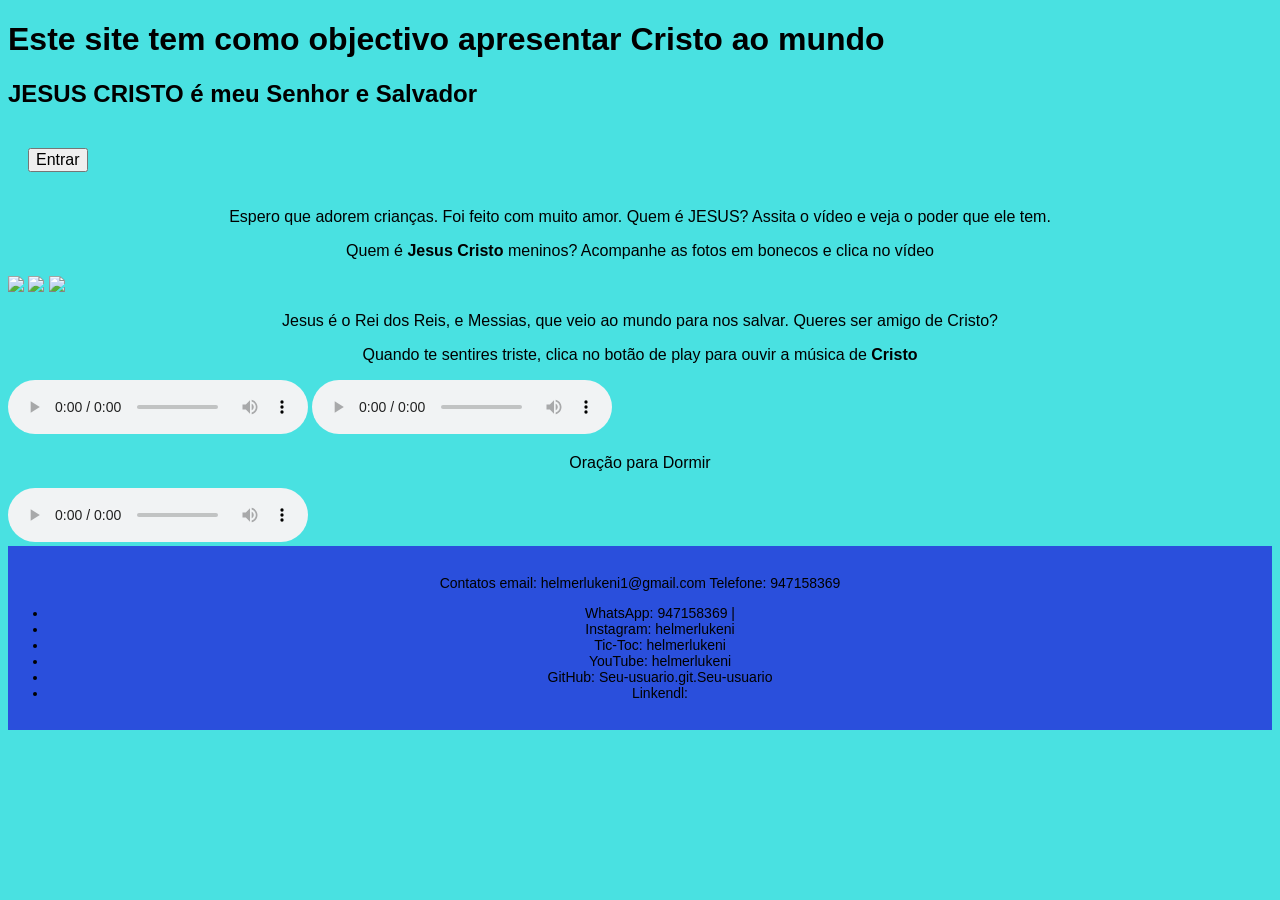
==== Site_Kids.html @ 72304e96 "Add files via upload" ====
<!DOCTYPE html>
<html lang="pt-br">
  
  <meta charset="UTF-8">
 <meta http-equiv="X-UA-compatible" content="IE=edge">
    <meta name="viewport" content="width=device-width, initial-scale=1.0">
<head>
<title>Meu Amigo JESUS </title> <!--Aqui fica o título do meu site.
-->
</head>

<body>
  
  <h1>Este site tem como objectivo apresentar Cristo ao mundo</h1> <!--Aqui temos o nosso título 1 -->
  <h2>JESUS CRISTO é meu Senhor e Salvador</h2>
  <form>
  <button type="submit" class="botao_estelizado"  >Entrar</button> <!-- Neste espaço criamos um botao estelizado de entrada-->
  </form>
  <p>Espero que adorem crianças. Foi feito com muito amor. Quem é JESUS? Assita o vídeo e veja o poder que ele tem.</p>
  <p>Quem é <b>Jesus Cristo</b> meninos? Acompanhe as fotos em bonecos e clica no vídeo</p>
  
     <!-- Neste Espaçamento contém todas as imagens do meu projeto, com seus prefixos "img"-->
    <img src="Imagem/Jesus1.jpeg" width="100%">
    <img src="Imagem/Jesus2.jpeg" width="100%">
    <img src="Imagem/Jesus3.jpeg" width="100%">
  <p>Jesus é o Rei dos Reis, e Messias, que veio ao mundo para nos salvar. Queres ser amigo de Cristo?</p>
  
    
    <p>Quando te sentires triste, clica no botão de play para ouvir a música de <b>Cristo</b></p>
    
  <!-- Neste espaço temos os audios do projecto-->
  <audio controls>
    <source src="Músicas/Se Jesus é Teu amigo Remake - 3 Palavrinhas OFICIAL(M4A_128K).mp3" type="audio/mpeg">
</audio>

<audio controls>
      <source src="Músicas/QUEM TEM JESUS  - Minha Vida é uma Viagem (OFICIAL)(M4A_128K).mp3" typer="audio/mpeg">
</audio>
  <p>Oração para Dormir</p>
  <audio controls>
    <source src=.mp3" typer="audio/mpeg">
  </audio>
  
  <style>
  body{
    background-color: #24dbdbd3;font:12pt Arial
  }
  button{
    font-size:12pt;padding:30pix; margin:20px
    ;padding:15px
  background-color: yellow;
      }
  p{
    text-align: center;
  }   
.botao-estilizado {
  background-color: #4CAF50; /* Cor de fundo */
  color: white; /* Cor do texto */
  padding: 12px 30px; /* Espaçamento interno (altura e largura) */
  font-size: 18px; /* Tamanho da fonte */
  font-weight: bold; /* Deixa o texto em negrito */
  border: none; /* Remove a borda padrão */
  border-radius: 8px; /* Arredonda os cantos */
  cursor: pointer; /* Muda o cursor para "mãozinha" ao passar por cima */
  transition: background-color 0.3s ease, transform 0.2s ease; /* Efeito suave */
}

/* Efeito ao passar o mouse por cima */
.botao-estilizado:hover {
  background-color: #45a049; /* Cor um pouco mais escura */
  transform: translateY(-2px); /* Levanta o botão levemente */
}

/* Efeito ao clicar no botão */
.botao-estilizado:active {
  transform: translateY(0);
  background-color: #3e8e41;
}

  .barra-contatos {
    position: reverse;
    bottom: 0;
    left: 0;
    width: 100%;
    background-color: #2431dbd3;
    color: black;
    text-align: center;
    padding: 15px 0;
    font-family: Arial, sans-serif;
    font-size: 14px;
    z-index: 9999; /* Garante que a barra fique por cima de outros elementos */
}
  
  
  </style>
 
 
  <div class="barra-contatos">
    <div class="conteudo-contatos">
        <p>Contatos 
        email: helmerlukeni1@gmail.com
         Telefone: 947158369</p>
        
      <ul>
       <li> WhatsApp: 947158369 |</li>
        <li>Instagram: helmerlukeni</li>
       <li> Tic-Toc: helmerlukeni</li>
     <li>   YouTube: helmerlukeni </li>
       <li> GitHub: Seu-usuario.git.Seu-usuario</li>
       <li> Linkendl:</li>
        
    </div>
</div>
  </body>
  
  </html>
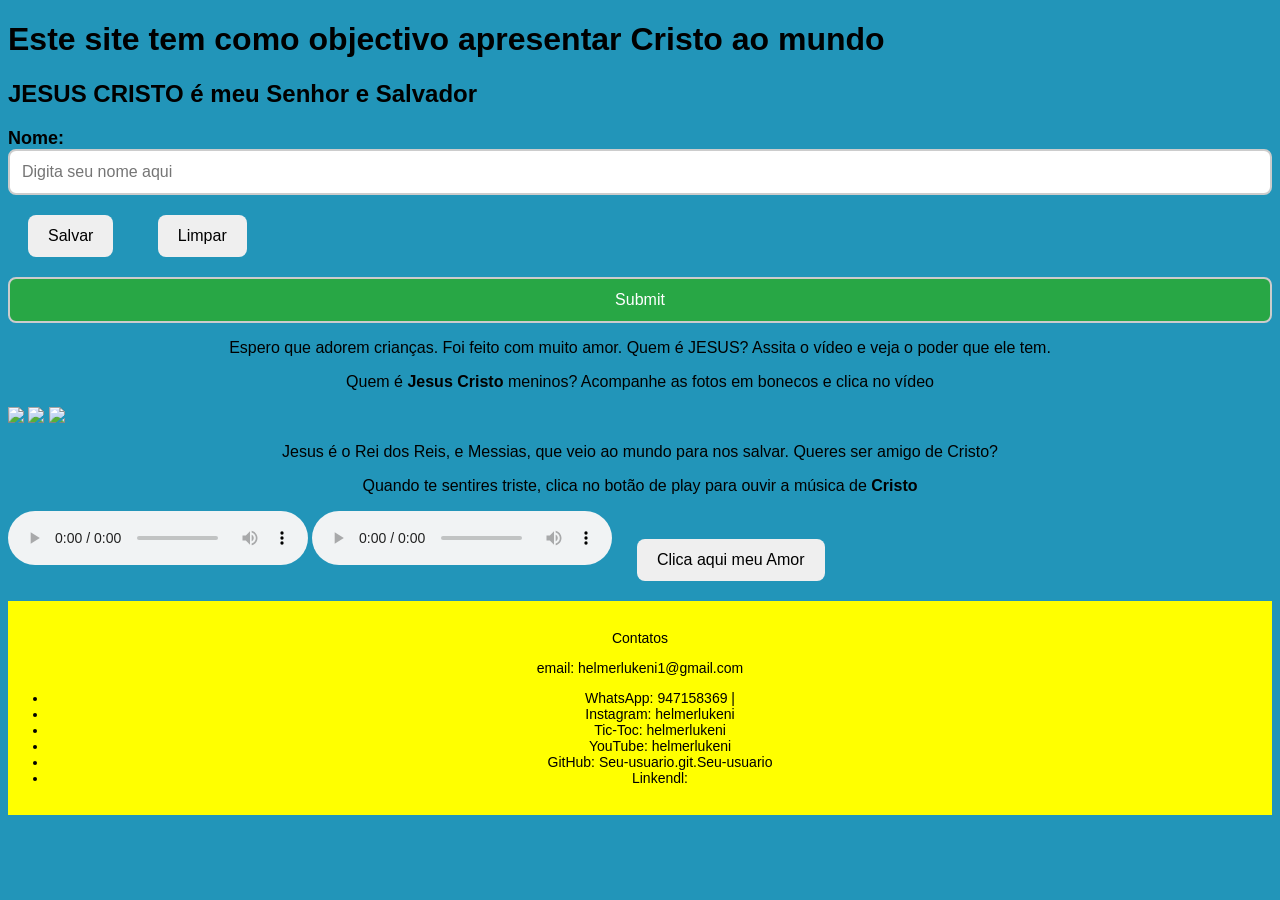
==== commit d12f70d8: "Add files via upload" ====
--- a/Site_Kids.html
+++ b/Site_Kids.html
@@ -7,6 +7,7 @@
 <head>
 <title>Meu Amigo JESUS </title> <!--Aqui fica o título do meu site.
 -->
+<link rel="stylesheet" href="Estilo.css">
 </head>
 
 <body>
@@ -14,11 +15,26 @@
   <h1>Este site tem como objectivo apresentar Cristo ao mundo</h1> <!--Aqui temos o nosso título 1 -->
   <h2>JESUS CRISTO é meu Senhor e Salvador</h2>
   <form>
-  <button type="submit" class="botao_estelizado"  >Entrar</button> <!-- Neste espaço criamos um botao estelizado de entrada-->
+ <div class="formulário">
+  <label for="nome">Nome:</label>
+<input type="text" id="nome" placeholder="Digita seu nome aqui">
+
+    
+    <div class="botões">
+    <button type="button">Salvar</button>
+<button type="button">Limpar</button>
+<input type="submit" class="entrar">
+        </div>
+        </div>
+    
+    
+ 
+  <!-- Neste espaço criamos um botao estelizado de entrada-->
   </form>
+  
   <p>Espero que adorem crianças. Foi feito com muito amor. Quem é JESUS? Assita o vídeo e veja o poder que ele tem.</p>
   <p>Quem é <b>Jesus Cristo</b> meninos? Acompanhe as fotos em bonecos e clica no vídeo</p>
-  
+ 
      <!-- Neste Espaçamento contém todas as imagens do meu projeto, com seus prefixos "img"-->
     <img src="Imagem/Jesus1.jpeg" width="100%">
     <img src="Imagem/Jesus2.jpeg" width="100%">
@@ -36,71 +52,15 @@
 <audio controls>
       <source src="Músicas/QUEM TEM JESUS  - Minha Vida é uma Viagem (OFICIAL)(M4A_128K).mp3" typer="audio/mpeg">
 </audio>
-  <p>Oração para Dormir</p>
-  <audio controls>
-    <source src=.mp3" typer="audio/mpeg">
-  </audio>
   
-  <style>
-  body{
-    background-color: #24dbdbd3;font:12pt Arial
-  }
-  button{
-    font-size:12pt;padding:30pix; margin:20px
-    ;padding:15px
-  background-color: yellow;
-      }
-  p{
-    text-align: center;
-  }   
-.botao-estilizado {
-  background-color: #4CAF50; /* Cor de fundo */
-  color: white; /* Cor do texto */
-  padding: 12px 30px; /* Espaçamento interno (altura e largura) */
-  font-size: 18px; /* Tamanho da fonte */
-  font-weight: bold; /* Deixa o texto em negrito */
-  border: none; /* Remove a borda padrão */
-  border-radius: 8px; /* Arredonda os cantos */
-  cursor: pointer; /* Muda o cursor para "mãozinha" ao passar por cima */
-  transition: background-color 0.3s ease, transform 0.2s ease; /* Efeito suave */
-}
+  <button onclick="alertHello()">Clica aqui meu Amor</button>
 
-/* Efeito ao passar o mouse por cima */
-.botao-estilizado:hover {
-  background-color: #45a049; /* Cor um pouco mais escura */
-  transform: translateY(-2px); /* Levanta o botão levemente */
-}
-
-/* Efeito ao clicar no botão */
-.botao-estilizado:active {
-  transform: translateY(0);
-  background-color: #3e8e41;
-}
-
-  .barra-contatos {
-    position: reverse;
-    bottom: 0;
-    left: 0;
-    width: 100%;
-    background-color: #2431dbd3;
-    color: black;
-    text-align: center;
-    padding: 15px 0;
-    font-family: Arial, sans-serif;
-    font-size: 14px;
-    z-index: 9999; /* Garante que a barra fique por cima de outros elementos */
-}
-  
-  
-  </style>
- 
- 
   <div class="barra-contatos">
     <div class="conteudo-contatos">
-        <p>Contatos 
-        email: helmerlukeni1@gmail.com
-         Telefone: 947158369</p>
-        
+        <p>Contatos</p>
+        <p>email: helmerlukeni1@gmail.com
+         </p>
+  
       <ul>
        <li> WhatsApp: 947158369 |</li>
         <li>Instagram: helmerlukeni</li>
@@ -111,6 +71,10 @@
         
     </div>
 </div>
+
+ <p id="texto"</p>
+   
+<script src="Script.js"></script>
   </body>
   
   </html>
--- a/Estilo.css
+++ b/Estilo.css
@@ -0,0 +1,94 @@
+p{
+  text-align: center;
+}
+
+body{
+    background-color: #2295b9;font:12pt Arial
+  }
+  button{
+    font-size:12pt;padding:30pix; margin:20px
+    ;padding:15px
+  background-color: yellow;
+      }
+  p{
+    text-align: center;
+  }   
+.botao-estilizado {
+  background-color: #4CAF50; /* Cor de fundo */
+  color: white; /* Cor do texto */
+  padding: 12px 30px; /* Espaçamento interno (altura e largura) */
+  font-size: 18px; /* Tamanho da fonte */
+  font-weight: bold; /* Deixa o texto em negrito */
+  border: none; /* Remove a borda padrão */
+  border-radius: 8px; /* Arredonda os cantos */
+  cursor: pointer; /* Muda o cursor para "mãozinha" ao passar por cima */
+  transition: background-color 0.3s ease, transform 0.2s ease; /* Efeito suave */
+  text-align: center;
+}
+
+/* Efeito ao passar o mouse por cima */
+.botao-estilizado:hover {
+  background-color: #45a049; /* Cor um pouco mais escura */
+  transform: translateY(-2px); /* Levanta o botão levemente */
+}
+
+/* Efeito ao clicar no botão */
+.botao-estilizado:active {
+  transform: translateY(0);
+  background-color: #3e8e41;
+}
+
+  .barra-contatos {
+    position: reverse;
+    bottom: 0;
+    left: 0;
+    width: 100%;
+    background-color: yellow;
+    color: black;
+    text-align: center;
+    padding: 15px 0;
+    font-family: Arial, sans-serif;
+    font-size: 14px;
+    z-index: 9999; /* Garante que a barra fique por cima de outros elementos */
+}
+.formulario {
+  margin: 20px; /* espaço fora do bloco */
+  padding: 15px; /* espaço dentro do bloco */
+  display: flex;
+  flex-direction: column; /* um embaixo do outro */
+  gap: 15px; /* espaço entre cada linha */
+}
+
+label {
+  font-size: 18px;
+  font-weight: bold;
+}
+
+input {
+  padding: 12px;
+  font-size: 16px;
+  border-radius: 8px;
+  border: 2px solid #ccc;
+  width: 100%; /* ocupa toda largura no celular */
+  box-sizing: border-box;
+}
+
+.botoes {
+  display: flex;
+  gap: 10px; /* espaço entre os botões */
+  flex-wrap: wrap; /* se não couber, quebra linha */
+}
+
+button {
+  padding: 12px 20px;
+  font-size: 16px;
+  border: none;
+  border-radius: 8px;
+  cursor: pointer;
+}
+
+.entrar {
+  background-color: #28a745;
+  color: white;
+  flex: 1; /* botão Entrar fica maior */
+}
